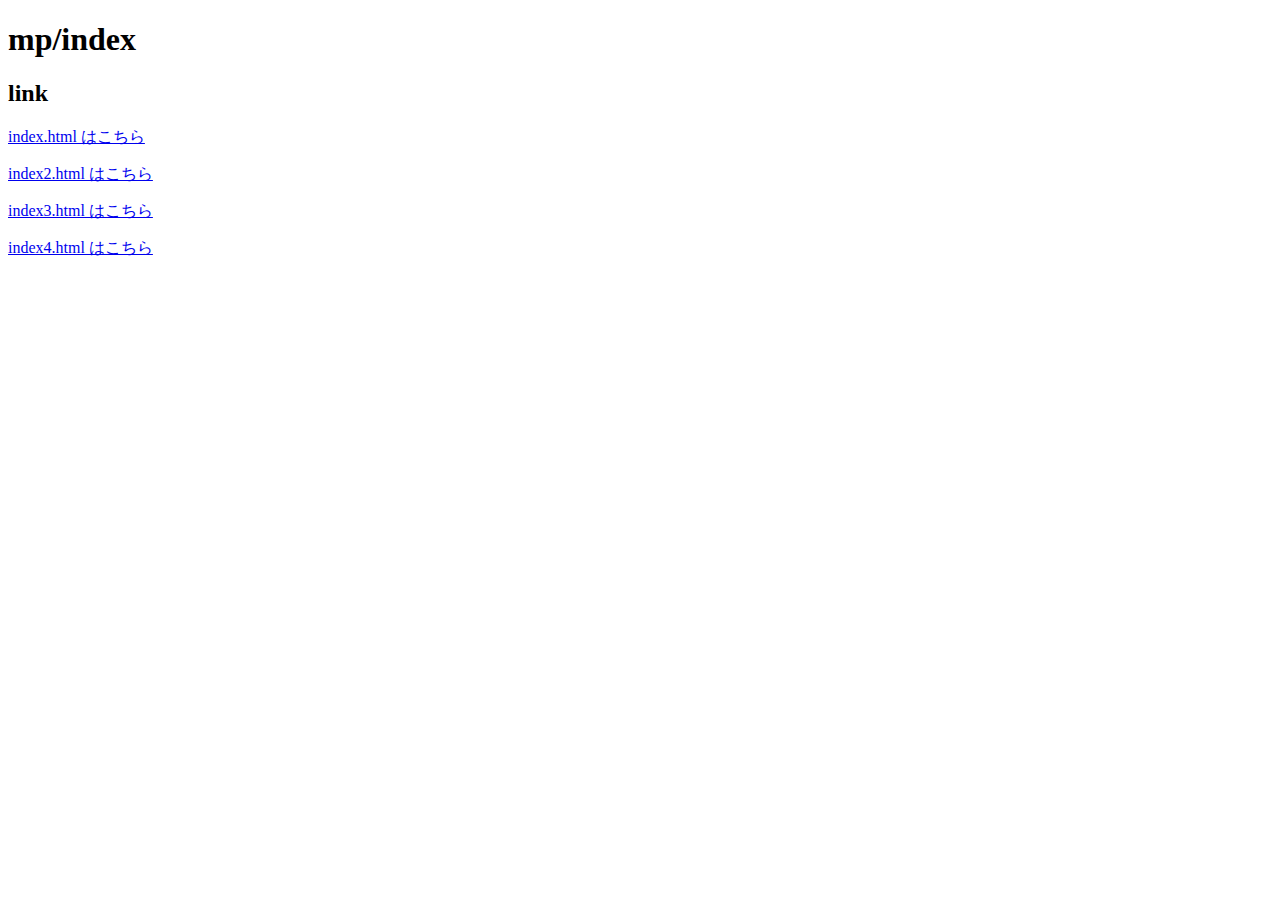
==== mp/index.html @ be9903f8 "Update index.html" ====
<!DOCTYPE html>
<html>
<head>
<!-- Google Tag Manager -->
<script>(function(w,d,s,l,i){w[l]=w[l]||[];w[l].push({'gtm.start':
new Date().getTime(),event:'gtm.js'});var f=d.getElementsByTagName(s)[0],
j=d.createElement(s),dl=l!='dataLayer'?'&l='+l:'';j.async=true;j.src=
'https://www.googletagmanager.com/gtm.js?id='+i+dl;f.parentNode.insertBefore(j,f);
})(window,document,'script','dataLayer','GTM-PJWK463');</script>
<!-- End Google Tag Manager -->
  <meta charset="utf-8">
  <meta name="viewport" content="width=device-width, initial-scale=1.0">
  <title>gtm_test_mp|index</title>
  <link rel="stylesheet" type="text/css" href="stylesheet.css">
<script>
window.dataLayer = window.dataLayer || [];
dataLayer.push({
  "instagram": "1",
  "login": "0"
});
</script>
</head>
<body>
<!-- Google Tag Manager (noscript) -->
<noscript><iframe src="https://www.googletagmanager.com/ns.html?id=GTM-PJWK463"
height="0" width="0" style="display:none;visibility:hidden"></iframe></noscript>
<!-- End Google Tag Manager (noscript) -->
  <h1>mp/index</h1>
<section class="wrapper">
    <div class="container">
        <div class="content">
            <h2 class="heading">link</h2>
        <p><a href="../index.html" class="index.html はこちら">index.html はこちら</a></p>
        <p><a href="../index2.html" class="index2.html はこちら">index2.html はこちら</a></p>
        <p><a href="../index3.html" class="index3.html はこちら">index3.html はこちら</a></p>
        <p><a href="../index4.html" class="index4.html はこちら">index4.html はこちら</a></p>
        </div>
    </div>
</section>
</body>
</html>
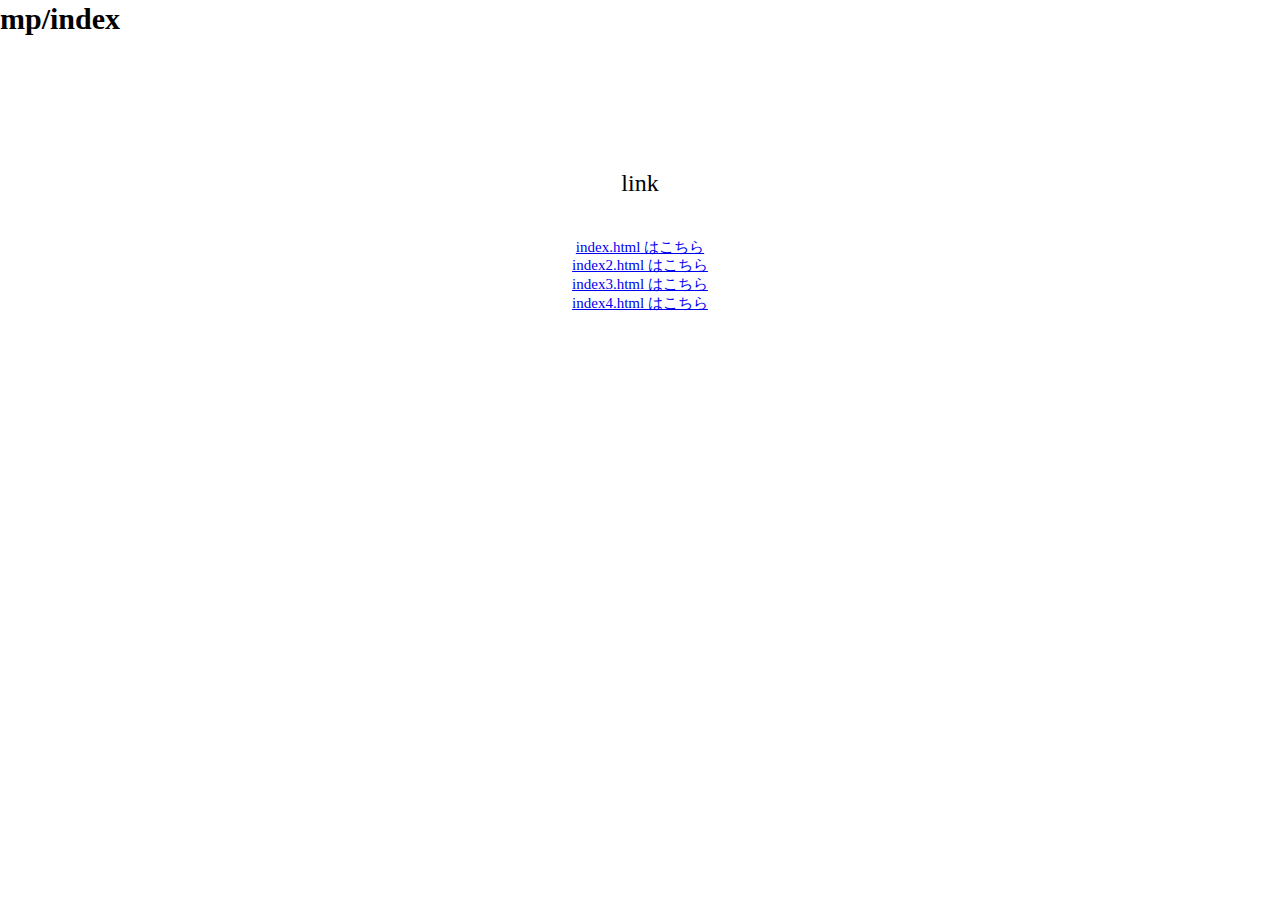
==== commit ff940096: "Update index.html" ====
--- a/mp/index.html
+++ b/mp/index.html
@@ -12,7 +12,7 @@
   <meta charset="utf-8">
   <meta name="viewport" content="width=device-width, initial-scale=1.0">
   <title>gtm_test_mp|index</title>
-  <link rel="stylesheet" type="text/css" href="stylesheet.css">
+  <link rel="stylesheet" type="text/css" href="../stylesheet.css">
 <script>
 window.dataLayer = window.dataLayer || [];
 dataLayer.push({
--- a/stylesheet.css
+++ b/stylesheet.css
@@ -0,0 +1,127 @@
+@text: #111;
+@base: #f4f4f4;
+@link: #2a3644;
+@button: #f26964;
+@bottom: #ab4b47;
+
+.rounded (@radius: 6px) {
+  -webkit-border-radius: @radius;
+     -moz-border-radius: @radius;
+      -ms-border-radius: @radius;
+       -o-border-radius: @radius;
+          border-radius: @radius;
+}
+
+.trans (@transition: .1s) {
+  -webkit-transition: all @transition ease-in-out;
+     -moz-transition: all @transition ease-in-out;
+          transition: all @transition ease-in-out;
+ 
+}
+
+* {
+  margin:0;
+  padding:0;
+  border:none;
+  list-style:none;
+  -webkit-box-sizing: border-box;
+     -moz-box-sizing: border-box;
+          box-sizing: border-box;
+}
+
+body {
+  font:15px/1.25 'Alef';
+  color:@text;
+}
+
+form {
+  margin:70px auto;
+  background:@link;
+  width:347px;
+  text-align:center;
+  padding:40px;
+  .rounded;
+}
+
+form > h1 {
+  color:@base;
+  text-shadow:1px 1px 0px rgba(0, 0, 0, 0.7);
+  font-weight:400;
+  margin-bottom:20px;
+}
+
+input {
+  background:rgba(0, 0, 0, 0.2);
+  color:#fff;
+  text-shadow:1px 1px 0px rgba(0, 0, 0,0.3);
+  display:block;
+  width:269px;
+  padding:15px;
+  margin-bottom:10px;
+  .rounded;
+  .trans;
+  outline:none;
+}
+
+input:focus {
+  background:rgba(0, 0, 0, 0.1);
+  .trans;
+}
+
+::-webkit-input-placeholder {
+   color: rgba(225, 225, 225, 0.4);
+}
+
+:-moz-placeholder {
+   color: rgba(225, 225, 225, 0.4); 
+}
+
+::-moz-placeholder {
+   color: rgba(225, 225, 225, 0.4);
+}
+
+:-ms-input-placeholder {  
+   color: rgba(225, 225, 225, 0.4);
+}
+
+button {
+  position:relative;
+  display:block;
+  margin-top:15px;
+  margin-bottom:15px;
+  padding:17px;
+  width:270px;
+  .rounded;
+  .trans;
+  font-size:1.2em;
+  background:@button;
+  color:@base;
+  box-shadow:0px 3px 0px @bottom;
+  cursor:pointer;
+}
+
+button:active {
+  top:3px;
+  box-shadow:none;
+}
+
+/* container */
+.wrapper{
+    width:100%;
+}
+.wrapper .container{
+    max-width:1000px;
+    margin:0px auto;
+    padding:80px 0px;
+}
+/* content */
+.wrapper .content {
+    padding:50px;
+    text-align:center;
+}
+.wrapper .content .heading{
+    margin:0px 0px 40px 0px;
+    font-size: 24px;
+    font-weight: normal;
+    text-align: center;
+}
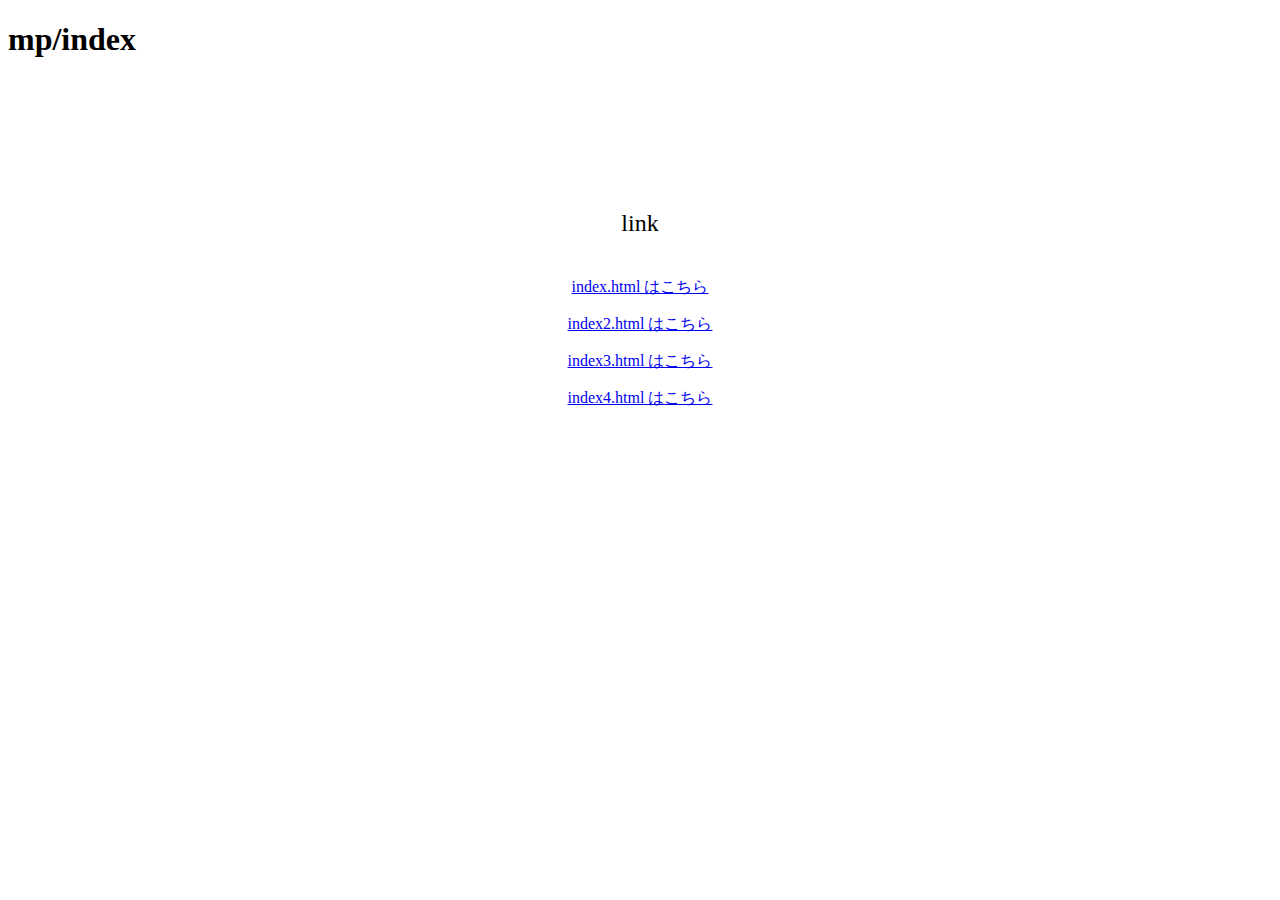
==== commit 2640c636: "Update index.html" ====
--- a/mp/index.html
+++ b/mp/index.html
@@ -11,7 +11,7 @@
 <!-- End Google Tag Manager -->
   <meta charset="utf-8">
   <meta name="viewport" content="width=device-width, initial-scale=1.0">
-  <title>gtm_test_mp|index</title>
+  <title>gtm_test_mp | /mp/index</title>
   <link rel="stylesheet" type="text/css" href="../stylesheet.css">
 <script>
 window.dataLayer = window.dataLayer || [];
--- a/stylesheet.css
+++ b/stylesheet.css
@@ -1,3 +1,4 @@
+/* 
 @text: #111;
 @base: #f4f4f4;
 @link: #2a3644;
@@ -104,6 +105,7 @@
   top:3px;
   box-shadow:none;
 }
+*/
 
 /* container */
 .wrapper{
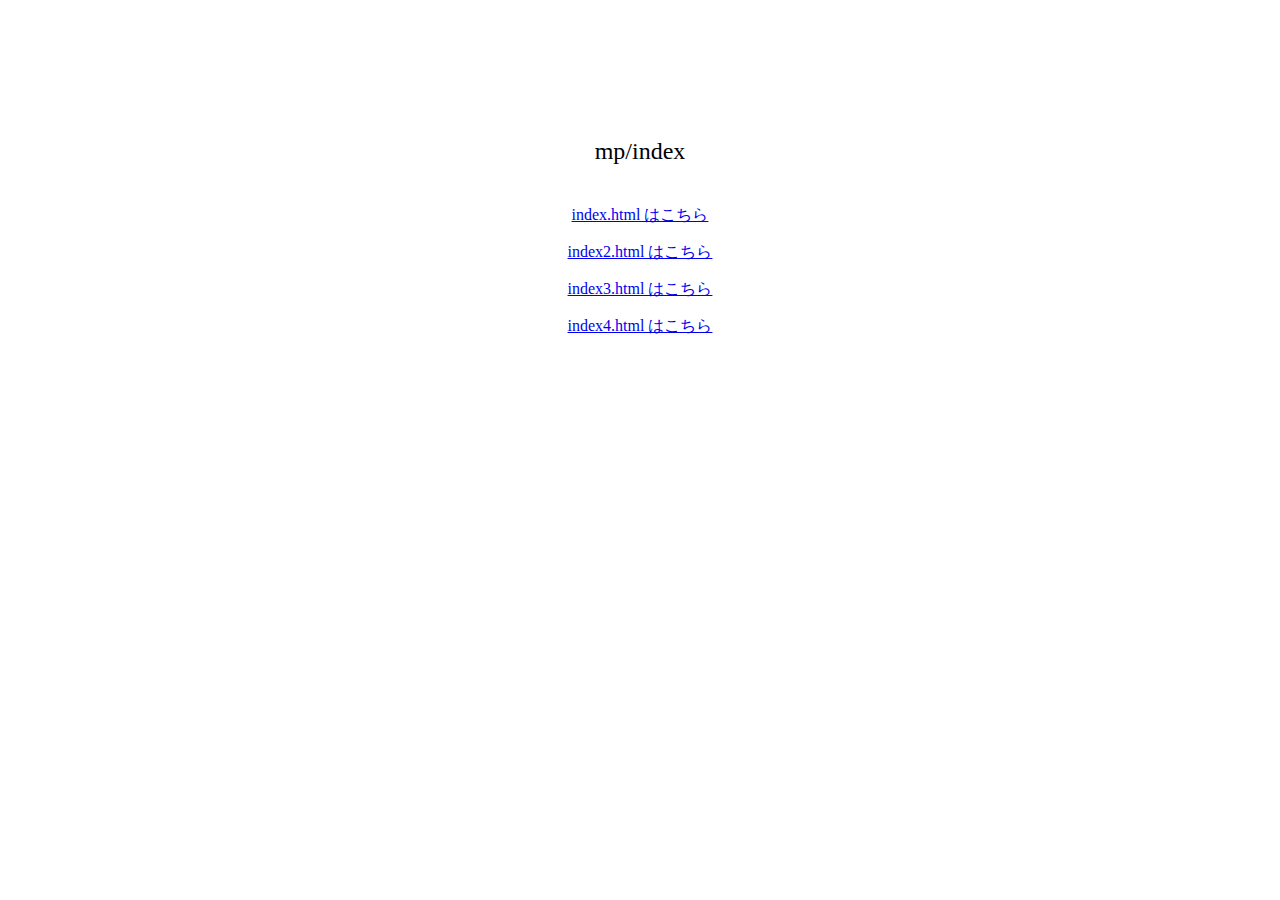
==== commit 61499a69: "Update index.html" ====
--- a/mp/index.html
+++ b/mp/index.html
@@ -26,11 +26,10 @@
 <noscript><iframe src="https://www.googletagmanager.com/ns.html?id=GTM-PJWK463"
 height="0" width="0" style="display:none;visibility:hidden"></iframe></noscript>
 <!-- End Google Tag Manager (noscript) -->
-  <h1>mp/index</h1>
 <section class="wrapper">
     <div class="container">
         <div class="content">
-            <h2 class="heading">link</h2>
+            <h2 class="heading">mp/index</h2>
         <p><a href="../index.html" class="index.html はこちら">index.html はこちら</a></p>
         <p><a href="../index2.html" class="index2.html はこちら">index2.html はこちら</a></p>
         <p><a href="../index3.html" class="index3.html はこちら">index3.html はこちら</a></p>
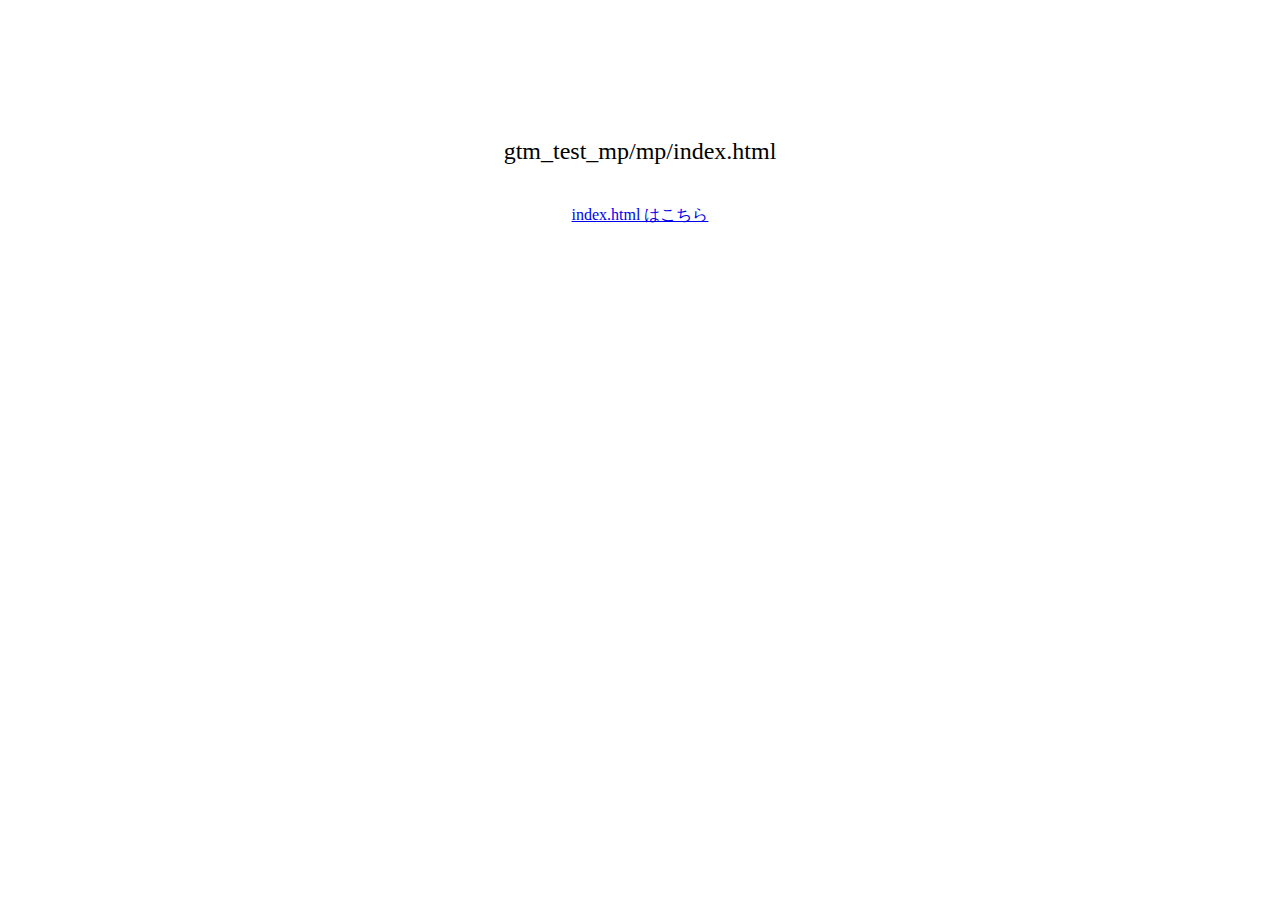
==== commit b37e5005: "Update index.html" ====
--- a/mp/index.html
+++ b/mp/index.html
@@ -29,11 +29,8 @@
 <section class="wrapper">
     <div class="container">
         <div class="content">
-            <h2 class="heading">mp/index</h2>
-        <p><a href="../index.html" class="index.html はこちら">index.html はこちら</a></p>
-        <p><a href="../index2.html" class="index2.html はこちら">index2.html はこちら</a></p>
-        <p><a href="../index3.html" class="index3.html はこちら">index3.html はこちら</a></p>
-        <p><a href="../index4.html" class="index4.html はこちら">index4.html はこちら</a></p>
+            <h2 class="heading">gtm_test_mp/mp/index.html</h2>
+            <p><a href="../index.html" class="index.html はこちら">index.html はこちら</a></p>
         </div>
     </div>
 </section>
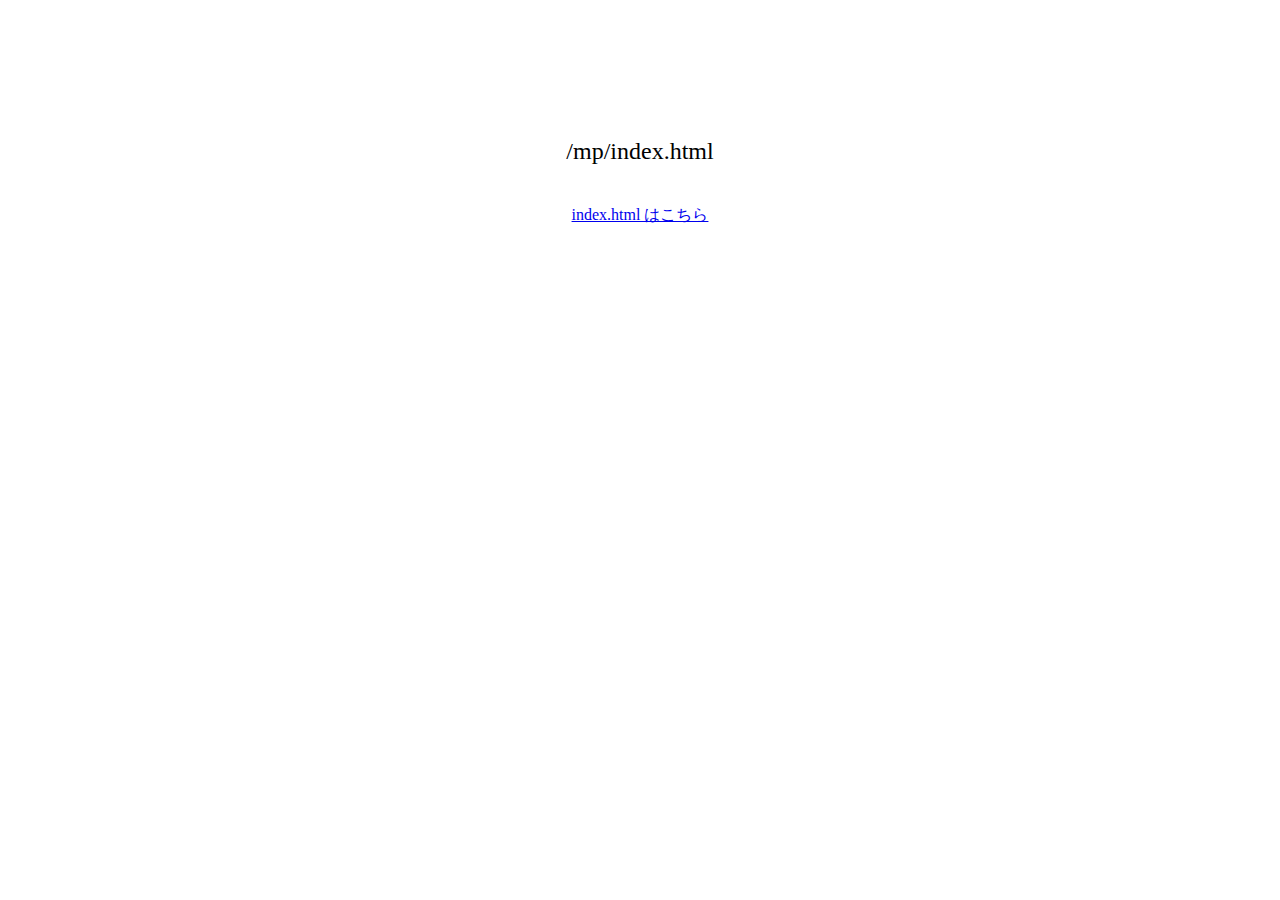
==== commit 93f6cb62: "no message" ====
--- a/mp/index.html
+++ b/mp/index.html
@@ -16,8 +16,9 @@
 <script>
 window.dataLayer = window.dataLayer || [];
 dataLayer.push({
+  event: "login_count",
   "instagram": "1",
-  "login": "0"
+  "login": "1"
 });
 </script>
 </head>
@@ -29,7 +30,7 @@
 <section class="wrapper">
     <div class="container">
         <div class="content">
-            <h2 class="heading">gtm_test_mp/mp/index.html</h2>
+            <h2 class="heading">/mp/index.html</h2>
             <p><a href="../index.html" class="index.html はこちら">index.html はこちら</a></p>
         </div>
     </div>
